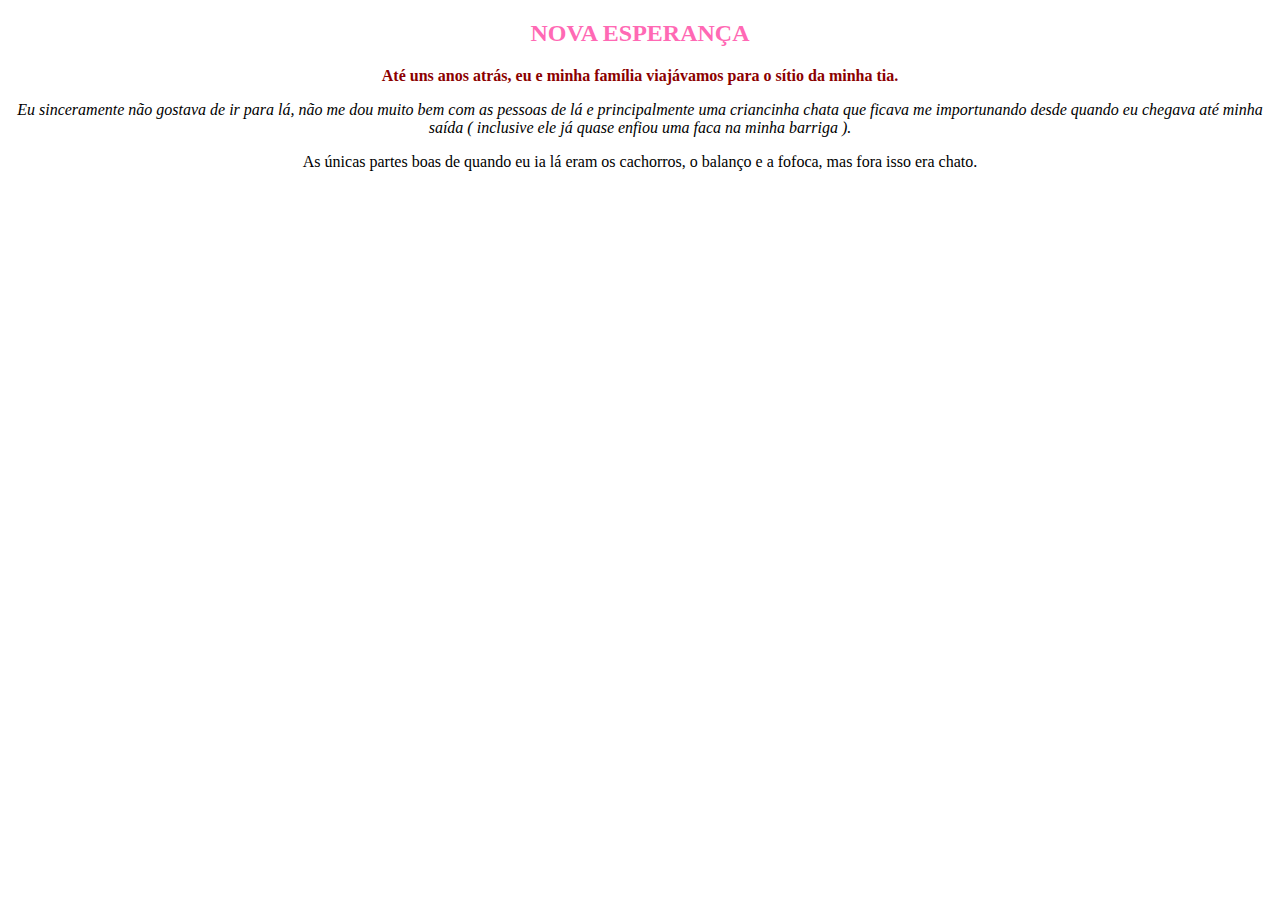
==== index.html @ 781f0db6 "Rename indexha.html to index.html" ====
<!DOCTYPE html>
<html>
<head>
  <meta charset="utf-8">
  <meta name="viewport" content="width=device-width, initial-scale=1">
  <title>minha viagem</title>

  <style>
    p{

      text-align: center;
    }
    h2{

      text-align: center;color: hotpink;
    }
  
  

  </style>
</head>
<body>

<h2>NOVA ESPERANÇA</h2> 

  <p style="text-align: center;color: darkred;"> <strong>Até uns anos atrás, eu e minha  família viajávamos para o sítio da minha tia.</strong> </p>
   <p style="text-align: center;"> <em> Eu sinceramente não gostava de ir para lá, não me dou muito bem com as pessoas de lá e principalmente uma criancinha chata que ficava me importunando desde quando eu chegava até minha saída ( inclusive ele já quase enfiou uma faca na minha barriga ).</em> </p>
  <p style="text-align: center;"> As únicas partes boas de quando eu ia lá eram os cachorros, o balanço e a fofoca, mas fora isso era chato.</p> 

</body>
</html>
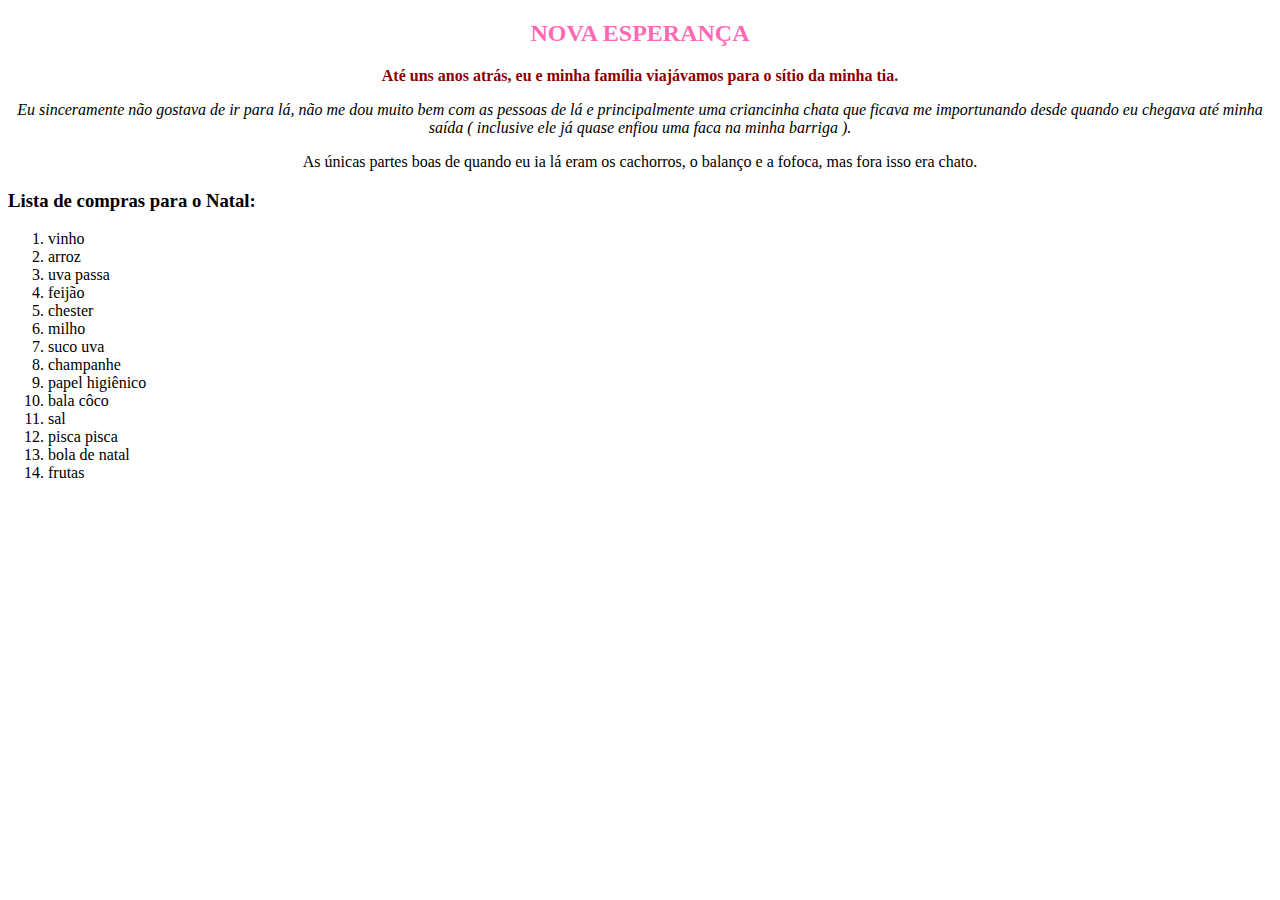
==== commit 32e88cb3: "atualização" ====
--- a/index.html
+++ b/index.html
@@ -28,5 +28,23 @@
    <p style="text-align: center;"> <em> Eu sinceramente não gostava de ir para lá, não me dou muito bem com as pessoas de lá e principalmente uma criancinha chata que ficava me importunando desde quando eu chegava até minha saída ( inclusive ele já quase enfiou uma faca na minha barriga ).</em> </p>
   <p style="text-align: center;"> As únicas partes boas de quando eu ia lá eram os cachorros, o balanço e a fofoca, mas fora isso era chato.</p> 
 
+<h3><strong>Lista de compras para o Natal:</strong></h3>
+ <ol>
+ <li>vinho</li> 
+ <li>arroz</li>
+ <li>uva passa</li>  
+ <li>feijão</li>  
+ <li>chester</li>
+ <li>milho</li>  
+ <li>suco uva </li>  
+ <li>champanhe</li> 
+ <li>papel higiênico</li> 
+ <li>bala côco</li> 
+ <li>sal</li> 
+ <li>pisca pisca</li> 
+ <li>bola de natal</li> 
+ <li>frutas</li> 
+</ol>
+
 </body>
 </html>
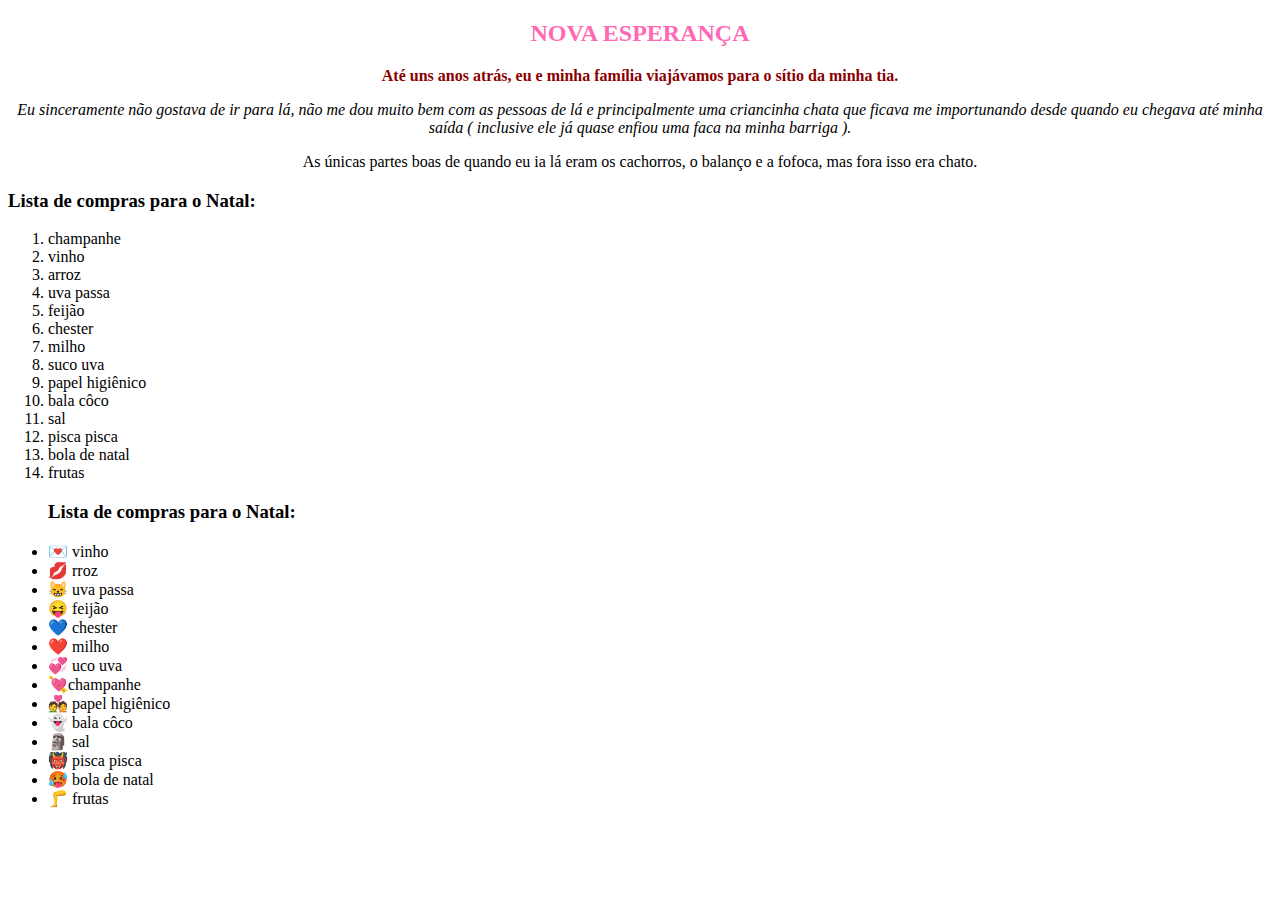
==== commit 2bcb69fe: "atualização" ====
--- a/index.html
+++ b/index.html
@@ -30,6 +30,7 @@
 
 <h3><strong>Lista de compras para o Natal:</strong></h3>
  <ol>
+ <li>champanhe</li> 
  <li>vinho</li> 
  <li>arroz</li>
  <li>uva passa</li>  
@@ -37,7 +38,6 @@
  <li>chester</li>
  <li>milho</li>  
  <li>suco uva </li>  
- <li>champanhe</li> 
  <li>papel higiênico</li> 
  <li>bala côco</li> 
  <li>sal</li> 
@@ -46,5 +46,24 @@
  <li>frutas</li> 
 </ol>
 
+<ul>
+  <h3><strong>Lista de compras para o Natal:</strong></h3>
+  <li> &#128140; vinho</li> 
+ <li> &#128139; rroz</li>
+ <li> &#128568; uva passa</li>  
+ <li> &#128541; feijão</li>  
+ <li> &#128153; chester</li>
+ <li> &#10084;&#65039;&#65039; milho</li>  
+ <li> &#128158; uco uva </li>  
+ <li> &#128152;champanhe</li> 
+ <li> &#128145; papel higiênico</li> 
+ <li> &#128123; bala côco</li> 
+ <li> &#128511; sal</li> 
+ <li> &#128121; pisca pisca</li> 
+ <li> &#129397;&#65039; bola de natal</li> 
+ <li> &#129461;&#65039; frutas</li> 
+
+</ul>
+
 </body>
 </html>
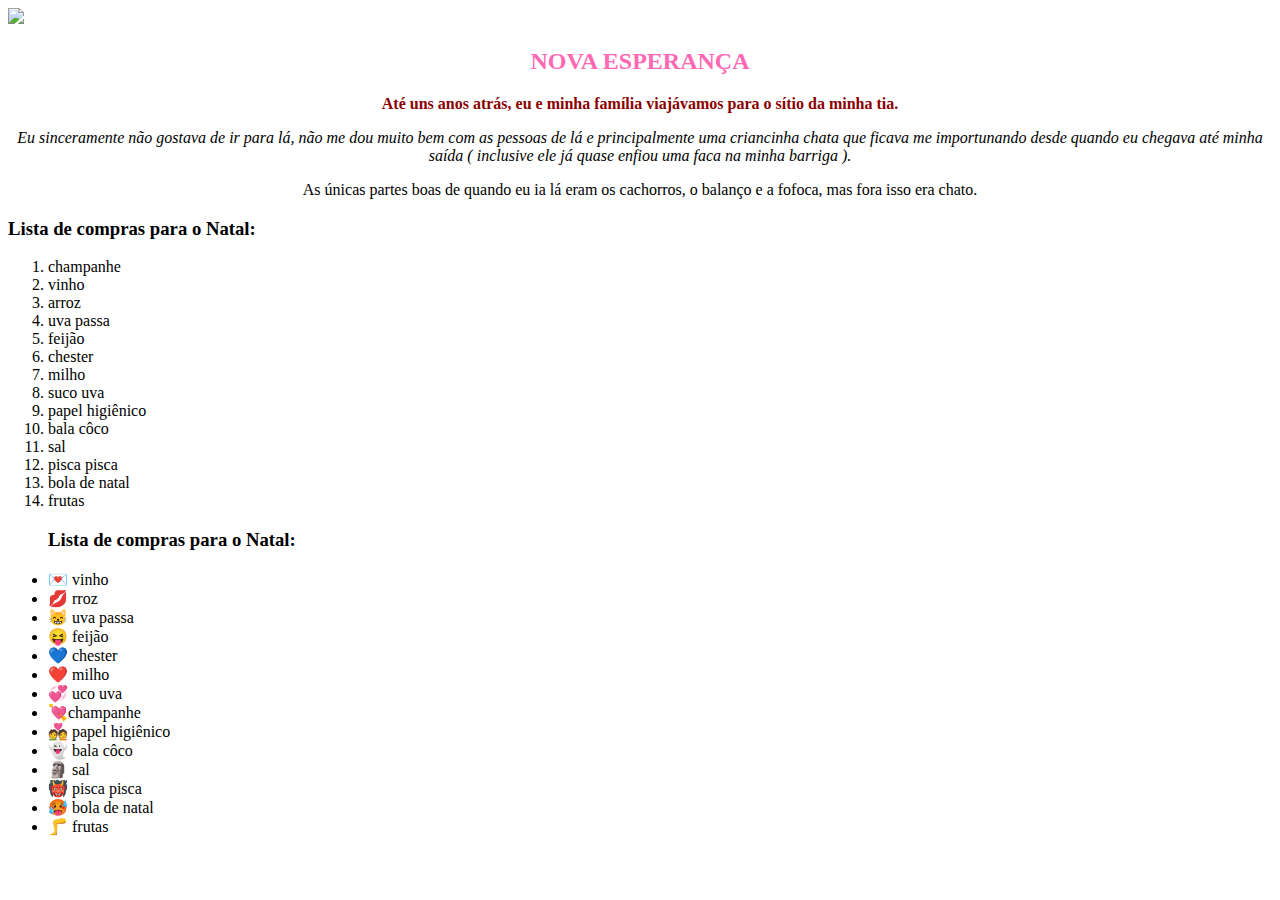
==== commit 770e5706: "atualização" ====
--- a/index.html
+++ b/index.html
@@ -21,6 +21,8 @@
   </style>
 </head>
 <body>
+
+   <img src="gatinho.jpg" style: width="50%">
 
 <h2>NOVA ESPERANÇA</h2> 
 
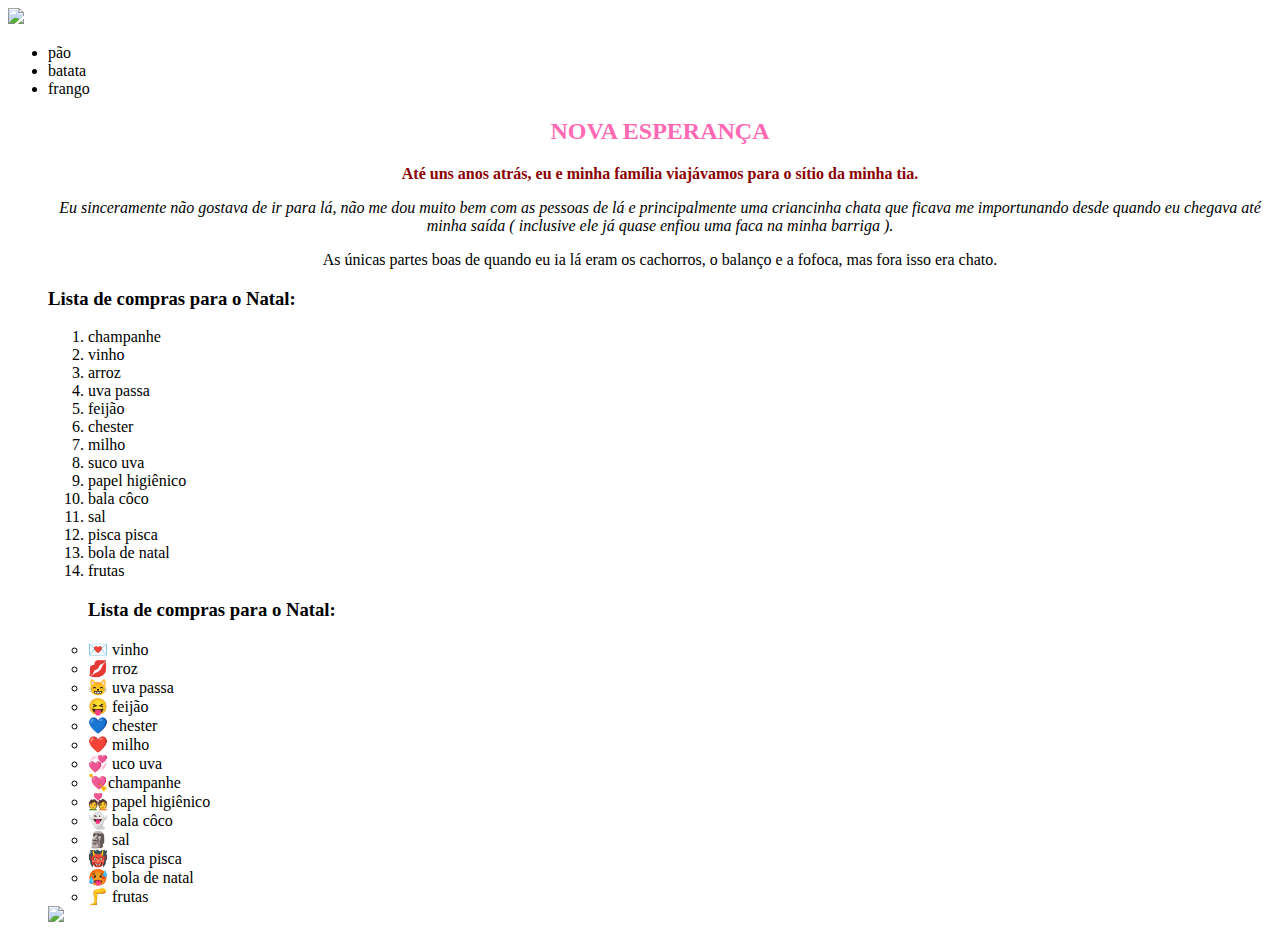
==== commit 0951e011: "atualização" ====
--- a/index.html
+++ b/index.html
@@ -23,6 +23,12 @@
 <body>
 
    <img src="gatinho.jpg" style: width="50%">
+<ul>
+  <li>pão</li>
+<li>batata</li>
+<li>frango</li>
+
+
 
 <h2>NOVA ESPERANÇA</h2> 
 
@@ -66,6 +72,6 @@
  <li> &#129461;&#65039; frutas</li> 
 
 </ul>
-
+<img src="gatinho2.jpg" style: width="50%">
 </body>
 </html>
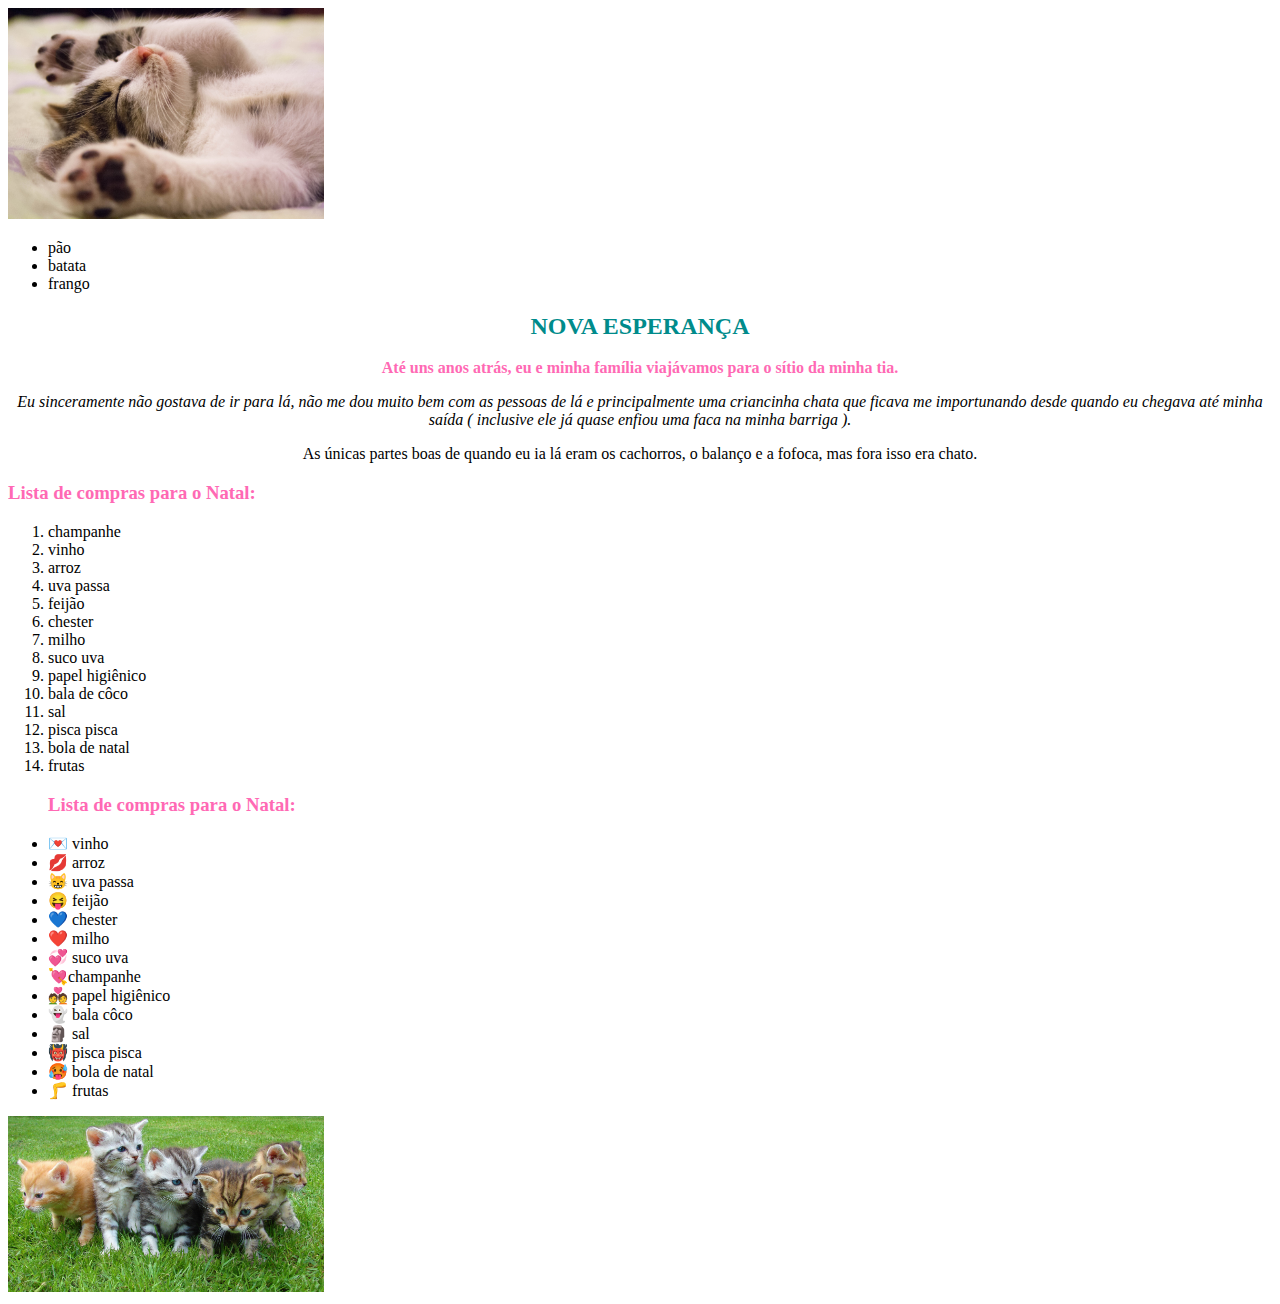
==== commit 9c73586b: "atualização" ====
--- a/index.html
+++ b/index.html
@@ -5,34 +5,28 @@
   <meta charset="utf-8">
   <meta name="viewport" content="width=device-width, initial-scale=1">
   <title>minha viagem</title>
+<link rel="stylesheet" type="text/css" href="style.css">
 
-  <style>
-    p{
 
-      text-align: center;
-    }
-    h2{
+</head>
 
-      text-align: center;color: hotpink;
-    }
-  
-  
 
-  </style>
-</head>
 <body>
+<header>
+<img src="gatinho.jpg" style: width="25%">
 
-   <img src="gatinho.jpg" style: width="50%">
+
 <ul>
   <li>pão</li>
 <li>batata</li>
 <li>frango</li>
+</ul>
 
-
+</header>
 
 <h2>NOVA ESPERANÇA</h2> 
 
-  <p style="text-align: center;color: darkred;"> <strong>Até uns anos atrás, eu e minha  família viajávamos para o sítio da minha tia.</strong> </p>
+  <p style="text-align: center;color: darkcyan;"> <strong>Até uns anos atrás, eu e minha  família viajávamos para o sítio da minha tia.</strong> </p>
    <p style="text-align: center;"> <em> Eu sinceramente não gostava de ir para lá, não me dou muito bem com as pessoas de lá e principalmente uma criancinha chata que ficava me importunando desde quando eu chegava até minha saída ( inclusive ele já quase enfiou uma faca na minha barriga ).</em> </p>
   <p style="text-align: center;"> As únicas partes boas de quando eu ia lá eram os cachorros, o balanço e a fofoca, mas fora isso era chato.</p> 
 
@@ -47,7 +41,7 @@
  <li>milho</li>  
  <li>suco uva </li>  
  <li>papel higiênico</li> 
- <li>bala côco</li> 
+ <li>bala de côco</li> 
  <li>sal</li> 
  <li>pisca pisca</li> 
  <li>bola de natal</li> 
@@ -57,12 +51,12 @@
 <ul>
   <h3><strong>Lista de compras para o Natal:</strong></h3>
   <li> &#128140; vinho</li> 
- <li> &#128139; rroz</li>
+ <li> &#128139; arroz</li>
  <li> &#128568; uva passa</li>  
  <li> &#128541; feijão</li>  
  <li> &#128153; chester</li>
  <li> &#10084;&#65039;&#65039; milho</li>  
- <li> &#128158; uco uva </li>  
+ <li> &#128158; suco uva </li>  
  <li> &#128152;champanhe</li> 
  <li> &#128145; papel higiênico</li> 
  <li> &#128123; bala côco</li> 
@@ -72,6 +66,6 @@
  <li> &#129461;&#65039; frutas</li> 
 
 </ul>
-<img src="gatinho2.jpg" style: width="50%">
+<img src="gatinho2.jpg" style: width="25%">
 </body>
 </html>
--- a/style.css
+++ b/style.css
@@ -0,0 +1,15 @@
+    
+
+
+header
+    p{
+
+      text-align: center;
+    }
+    h2{
+
+      color: darkcyan;text-align: center;
+}
+strong{
+      color: hotpink;
+    }
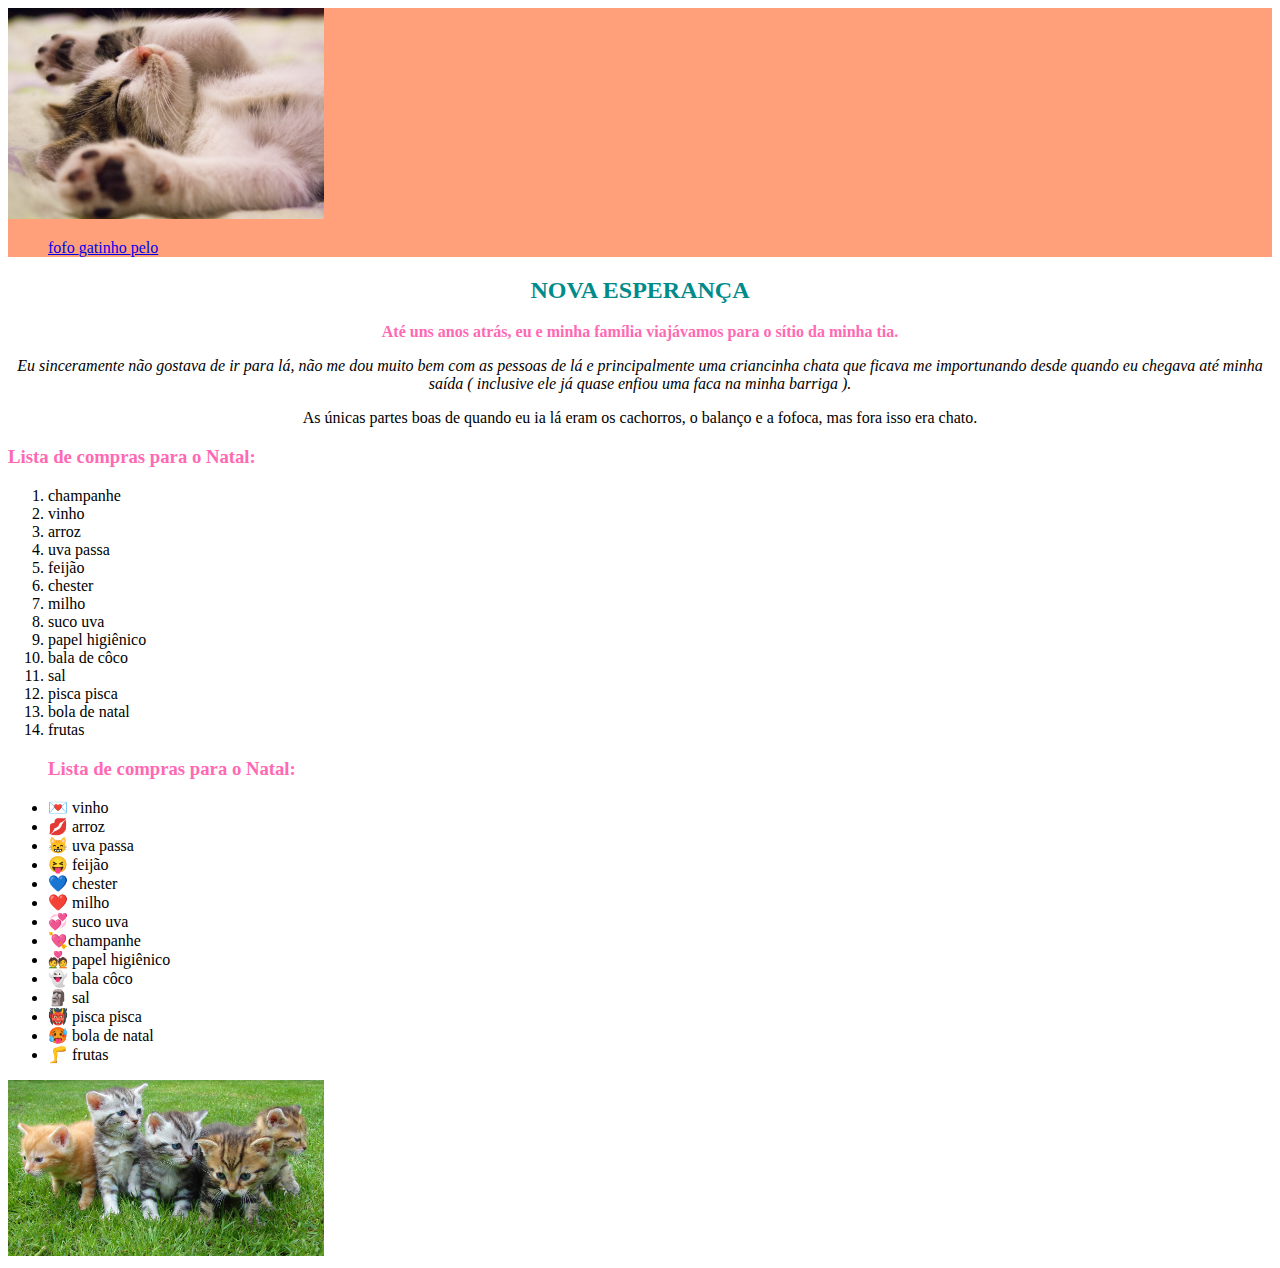
==== commit ed4e8e5e: "atualização" ====
--- a/index.html
+++ b/index.html
@@ -14,13 +14,14 @@
 <body>
 <header>
 <img src="gatinho.jpg" style: width="25%">
-
+<nav>
 
 <ul>
-  <li>pão</li>
-<li>batata</li>
-<li>frango</li>
+  <li> <a href="https://www.google.com.br/"> fofo </a></li>
+<li> <a href="https://www.google.com.br/">gatinho </a></li>
+<li> <a href="https://www.google.com.br/">pelo</a></li>
 </ul>
+</nav>
 
 </header>
 
--- a/style.css
+++ b/style.css
@@ -1,7 +1,13 @@
     
 
 
-header
+header{
+background: lightsalmon;
+}
+
+nav li{
+display: inline;
+}
     p{
 
       text-align: center;
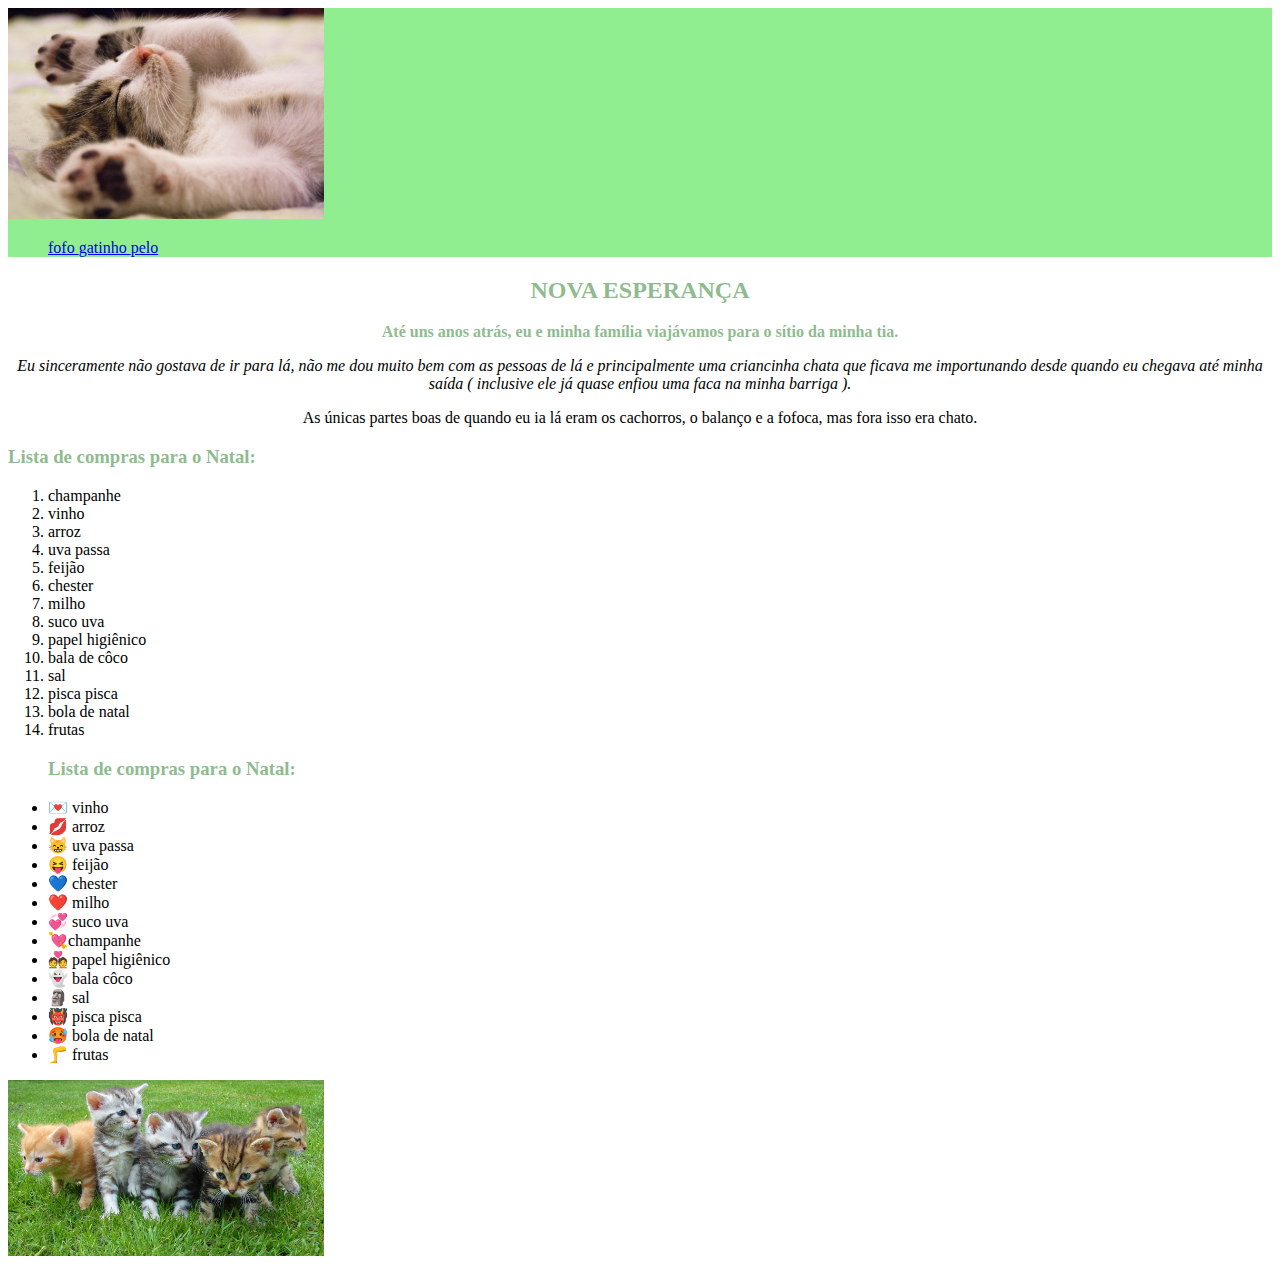
==== commit de0ca2fd: "atualização" ====
--- a/index.html
+++ b/index.html
@@ -27,7 +27,7 @@
 
 <h2>NOVA ESPERANÇA</h2> 
 
-  <p style="text-align: center;color: darkcyan;"> <strong>Até uns anos atrás, eu e minha  família viajávamos para o sítio da minha tia.</strong> </p>
+  <p style="text-align: center;color: darkgreen;"> <strong>Até uns anos atrás, eu e minha  família viajávamos para o sítio da minha tia.</strong> </p>
    <p style="text-align: center;"> <em> Eu sinceramente não gostava de ir para lá, não me dou muito bem com as pessoas de lá e principalmente uma criancinha chata que ficava me importunando desde quando eu chegava até minha saída ( inclusive ele já quase enfiou uma faca na minha barriga ).</em> </p>
   <p style="text-align: center;"> As únicas partes boas de quando eu ia lá eram os cachorros, o balanço e a fofoca, mas fora isso era chato.</p> 
 
--- a/style.css
+++ b/style.css
@@ -2,11 +2,11 @@
 
 
 header{
-background: lightsalmon;
+background: lightgreen;
 }
 
 nav li{
-display: inline;
+display: inline; 
 }
     p{
 
@@ -14,8 +14,8 @@
     }
     h2{
 
-      color: darkcyan;text-align: center;
+      color: darkseagreen;text-align: center;
 }
 strong{
-      color: hotpink;
+      color: darkseagreen;
     }
